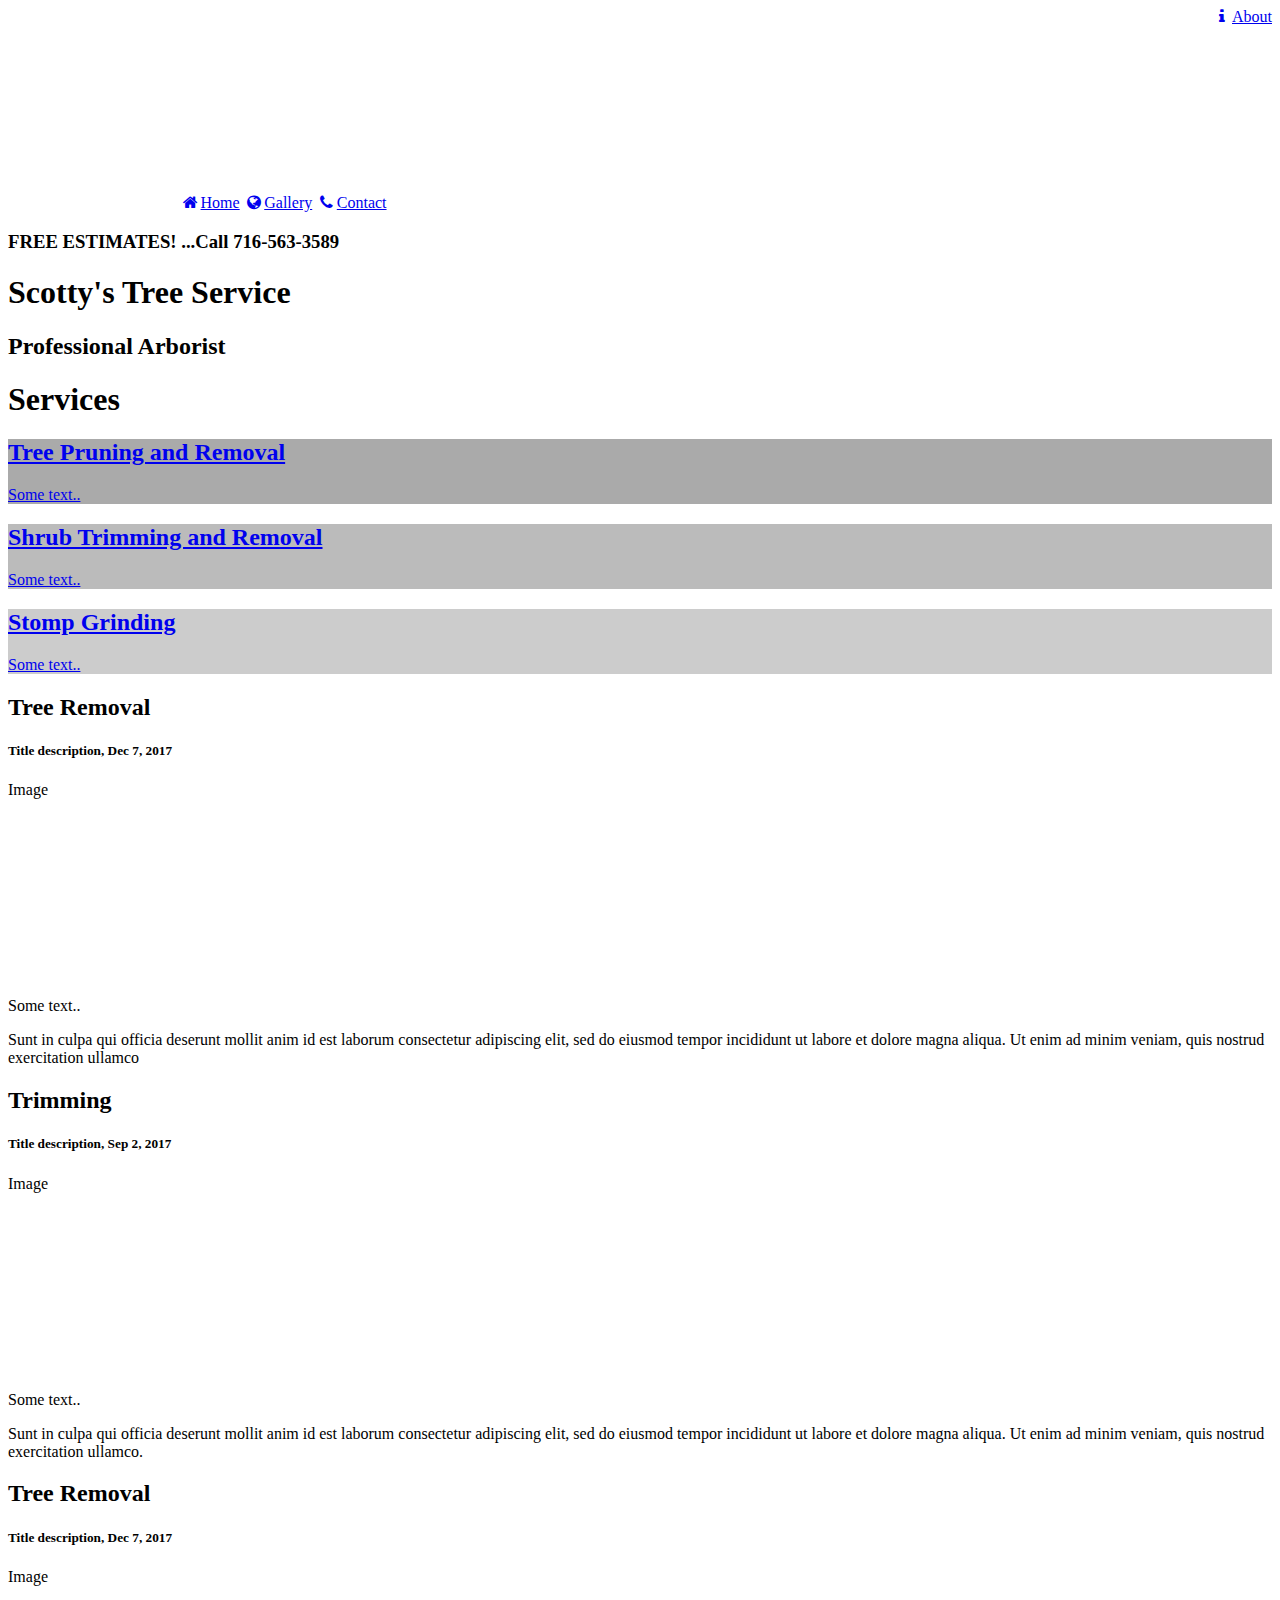
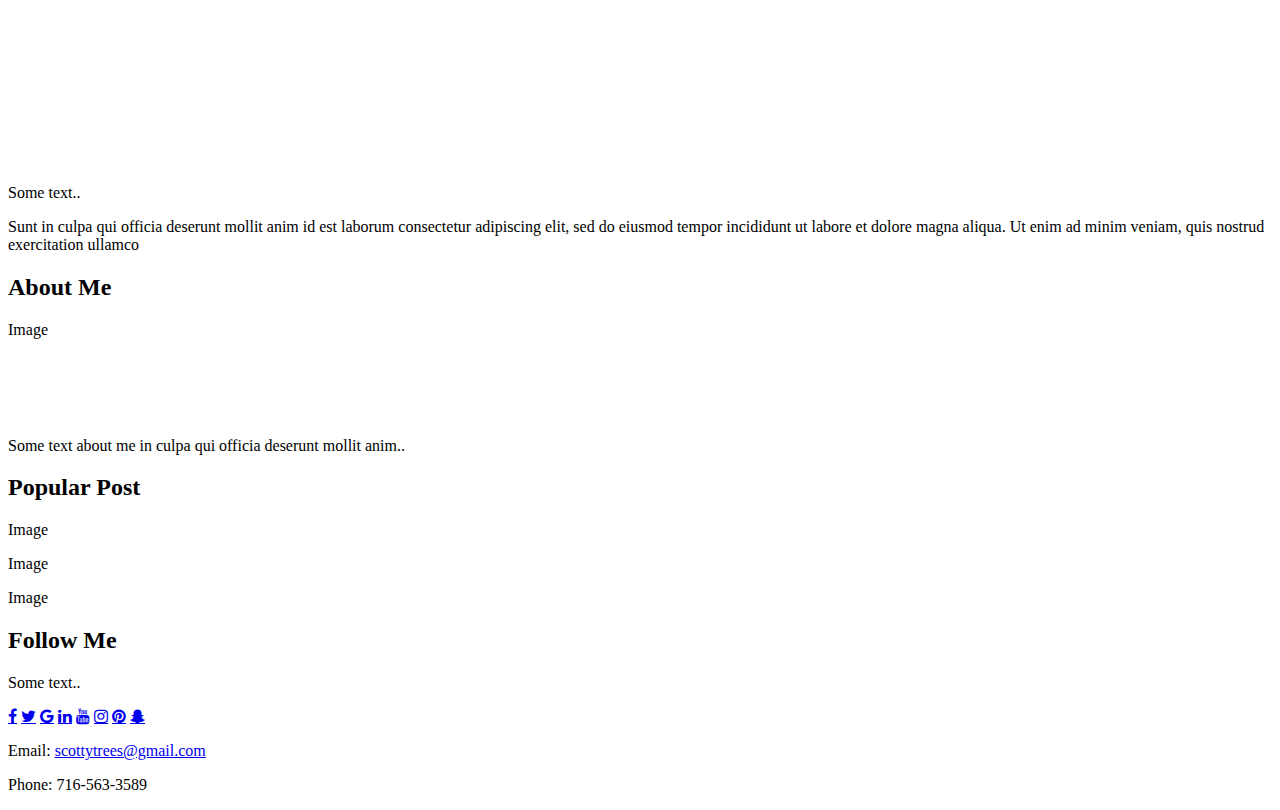
==== index.html @ 004c4400 "added pages" ====
<!DOCTYPE html>
<html lang="en">
<head>
    <meta charset="UTF-8">
    <meta http-equiv="X-UA-Compatible" content="IE=edge">
    <meta name="viewport" content="width=device-width, initial-scale=1.0">
    <title>Document</title>
    <meta name="description" content="My Website">

    <link rel="stylesheet" href="../final-project/css/style.css">
    <link rel="stylesheet" href="../final-project/css/buttons.css">
    <link rel="stylesheet" href="../final-project/css/services.css">
    
    <link rel="stylesheet" href="https://cdnjs.cloudflare.com/ajax/libs/font-awesome/4.7.0/css/font-awesome.min.css">
    <link rel="preconnect" href="https://fonts.googleapis.com">
    <link rel="preconnect" href="https://fonts.gstatic.com" crossorigin>
    <link href="https://fonts.googleapis.com/css2?family=PT+Sans:ital,wght@0,400;0,700;1,400;1,700&family=Ubuntu:ital@0;1&display=swap" rel="stylesheet">
</head>

<body>
    <!-- Navigation Bar -->
    <div class="topnav">
      <img class="navlogo" src="images/whitetreelogo.png" alt="Tree Logo">

      <a href="index.html"><i class="fa fa-fw fa-home"></i>Home</a>

      <a href="gallery.html"><i class="fa fa-fw fa-globe"></i>Gallery</a>
      
      <a href="contact.html"><i class="fa fa-fw fa-phone"></i>Contact</a>

      <a href="about.html" style="float:right"><i class="fa fa-fw fa-info"></i>About</a>

      <h3> FREE ESTIMATES! ...Call 716-563-3589</h3>
    </div>

    <!-- Header -->
    <div class="header">
      <h1>Scotty's Tree Service</h1>
      <h2>Professional Arborist</h2>
    </div>
    

    <div class="row">
        <h1 class="services">Services</h1>

      <a href="treeserve.html">
        <div 
          class="firstservice column" style="background-color:#aaa;">
          <h2>Tree Pruning and Removal</h2>
          <p>Some text..</p>
        </div>
      </a>

      <a href="shrubserve.html">
        <div         
          class="secondservice column" style="background-color:#bbb;">
          <h2>Shrub Trimming and Removal</h2>
          <p>Some text..</p>
        </div>
      </a>

      <a href="stompserve.html">
        <div 
          class="thirdservice column" style="background-color:#ccc;">
          <h2>Stomp Grinding</h2>
          <p>Some text..</p>
        </div>
      </a>

    </div>

    <div class="row">
      <div class="section">

        <div class="card">
          <h2>Tree Removal </h2>
          <h5>Title description, Dec 7, 2017</h5>
          <div class="img" style="height:200px;">Image</div>
          <p>Some text..</p>
          <p>Sunt in culpa qui officia deserunt mollit anim id est laborum consectetur adipiscing elit, sed do eiusmod tempor incididunt ut labore et dolore magna aliqua. Ut enim ad minim veniam, quis nostrud exercitation ullamco </p>
        </div>

        <div class="card">
         <h2>Trimming</h2>
         <h5>Title description, Sep 2, 2017</h5>
         <div class="img" style="height:200px;">Image</div>
         <p>Some text..</p>
         <p>Sunt in culpa qui officia deserunt mollit anim id est laborum consectetur adipiscing elit, sed do eiusmod tempor incididunt ut labore et dolore magna aliqua. Ut enim ad minim veniam, quis nostrud exercitation ullamco.</p>
        </div>

        <div class="card">
          <h2>Tree Removal </h2>
          <h5>Title description, Dec 7, 2017</h5>
          <div class="img" style="height:200px;">Image</div>
          <p>Some text..</p>
          <p>Sunt in culpa qui officia deserunt mollit anim id est laborum consectetur adipiscing elit, sed do eiusmod tempor incididunt ut labore et dolore magna aliqua. Ut enim ad minim veniam, quis nostrud exercitation ullamco </p>
        </div>

      </div>

      <div class="aside">

        <div class="card">
         <h2>About Me</h2>
         <div class="img" style="height:100px;">Image</div>
         <p>Some text about me in culpa qui officia deserunt mollit anim..</p>
        </div>

        <div class="card">
         <h2>Popular Post</h2>
         <div class="img"><p>Image</p></div>
         <div class="img"><p>Image</p></div>
         <div class="img"><p>Image</p></div>
        </div>

        <div class="card">
         <h2>Follow Me</h2>
         <p>Some text..</p>
        </div>
        
      </div>

    </div>
      
      <div class="footer">
        
        <a href="http://www.facebook.com" target="_blank" class="fa fa-facebook"><a> 
        <a href="http://www.twitter.com" target="_blank" class="fa fa-twitter"></a>
        <a href="http://www.google.com" target="_blank" class="fa fa-google"></a>
        <a href="http://www.linkedin.com" target="_blank" class="fa fa-linkedin"></a>
        <a href="http://www.youtube.com" target="_blank" class="fa fa-youtube"></a>
        <a href="http://www.instagram.com" target="_blank" class="fa fa-instagram"></a>
        <a href="http://www.pinterest.com" target="_blank" class="fa fa-pinterest"></a>
        <a href="http://www.snapchat.com" target="_blank" class="fa fa-snapchat-ghost"></a>

        <p>
          Email: <a href="mailto:scottytrees@gmail.com">scottytrees@gmail.com </a>
        </p>

        <p>
          Phone: 716-563-3589
        </p>
      
      </div>    

   
      

</body>
</html>
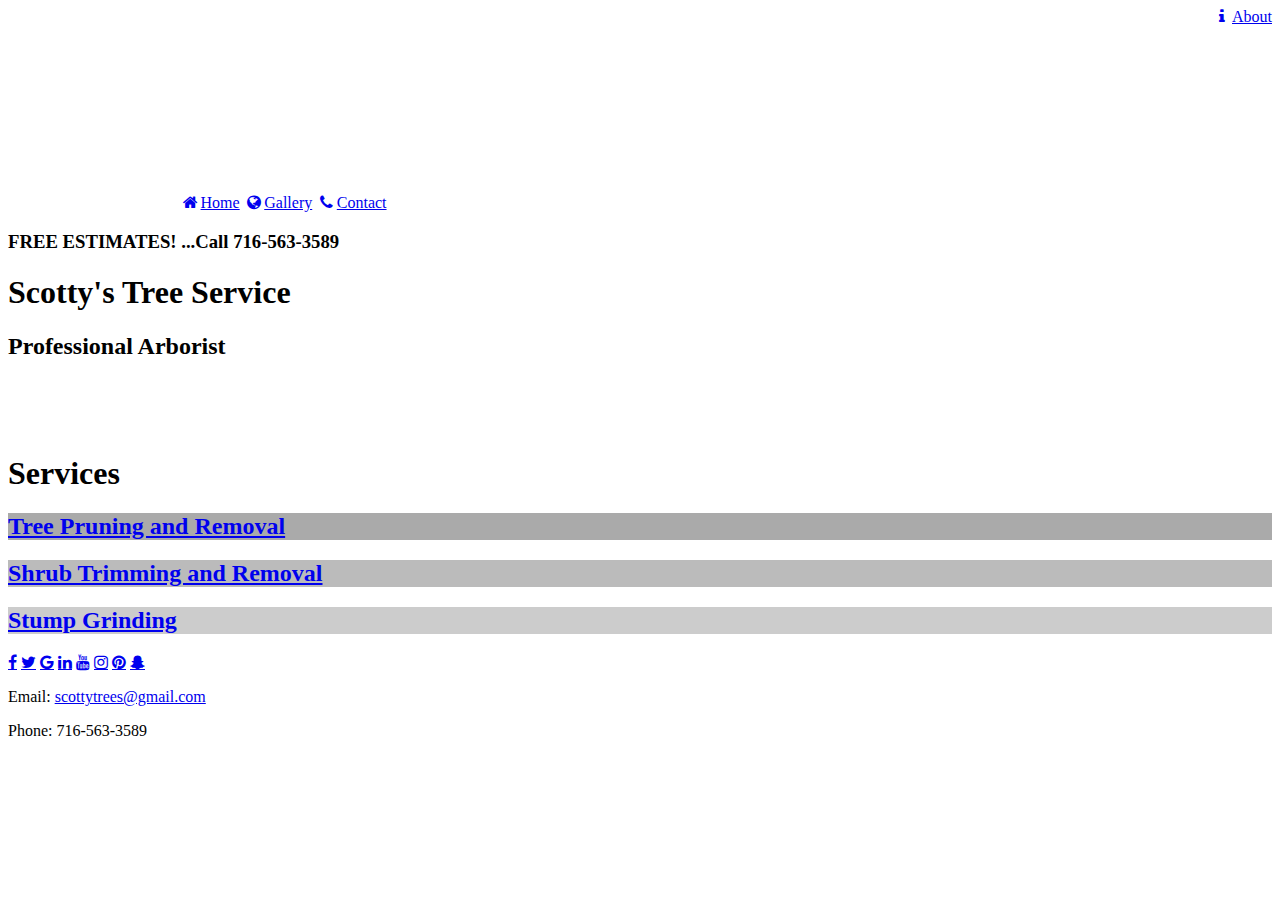
==== commit ced00044: "updated service pages" ====
--- a/index.html
+++ b/index.html
@@ -39,6 +39,9 @@
       <h2>Professional Arborist</h2>
     </div>
     
+    <br>
+    <br>
+    <br>
 
     <div class="row">
         <h1 class="services">Services</h1>
@@ -47,7 +50,6 @@
         <div 
           class="firstservice column" style="background-color:#aaa;">
           <h2>Tree Pruning and Removal</h2>
-          <p>Some text..</p>
         </div>
       </a>
 
@@ -55,72 +57,19 @@
         <div         
           class="secondservice column" style="background-color:#bbb;">
           <h2>Shrub Trimming and Removal</h2>
-          <p>Some text..</p>
         </div>
       </a>
 
-      <a href="stompserve.html">
+      <a href="stumpserve.html">
         <div 
           class="thirdservice column" style="background-color:#ccc;">
-          <h2>Stomp Grinding</h2>
-          <p>Some text..</p>
+          <h2>Stump Grinding</h2>
         </div>
       </a>
 
     </div>
 
-    <div class="row">
-      <div class="section">
-
-        <div class="card">
-          <h2>Tree Removal </h2>
-          <h5>Title description, Dec 7, 2017</h5>
-          <div class="img" style="height:200px;">Image</div>
-          <p>Some text..</p>
-          <p>Sunt in culpa qui officia deserunt mollit anim id est laborum consectetur adipiscing elit, sed do eiusmod tempor incididunt ut labore et dolore magna aliqua. Ut enim ad minim veniam, quis nostrud exercitation ullamco </p>
-        </div>
-
-        <div class="card">
-         <h2>Trimming</h2>
-         <h5>Title description, Sep 2, 2017</h5>
-         <div class="img" style="height:200px;">Image</div>
-         <p>Some text..</p>
-         <p>Sunt in culpa qui officia deserunt mollit anim id est laborum consectetur adipiscing elit, sed do eiusmod tempor incididunt ut labore et dolore magna aliqua. Ut enim ad minim veniam, quis nostrud exercitation ullamco.</p>
-        </div>
-
-        <div class="card">
-          <h2>Tree Removal </h2>
-          <h5>Title description, Dec 7, 2017</h5>
-          <div class="img" style="height:200px;">Image</div>
-          <p>Some text..</p>
-          <p>Sunt in culpa qui officia deserunt mollit anim id est laborum consectetur adipiscing elit, sed do eiusmod tempor incididunt ut labore et dolore magna aliqua. Ut enim ad minim veniam, quis nostrud exercitation ullamco </p>
-        </div>
-
-      </div>
-
-      <div class="aside">
-
-        <div class="card">
-         <h2>About Me</h2>
-         <div class="img" style="height:100px;">Image</div>
-         <p>Some text about me in culpa qui officia deserunt mollit anim..</p>
-        </div>
-
-        <div class="card">
-         <h2>Popular Post</h2>
-         <div class="img"><p>Image</p></div>
-         <div class="img"><p>Image</p></div>
-         <div class="img"><p>Image</p></div>
-        </div>
-
-        <div class="card">
-         <h2>Follow Me</h2>
-         <p>Some text..</p>
-        </div>
-        
-      </div>
-
-    </div>
+    
       
       <div class="footer">
         
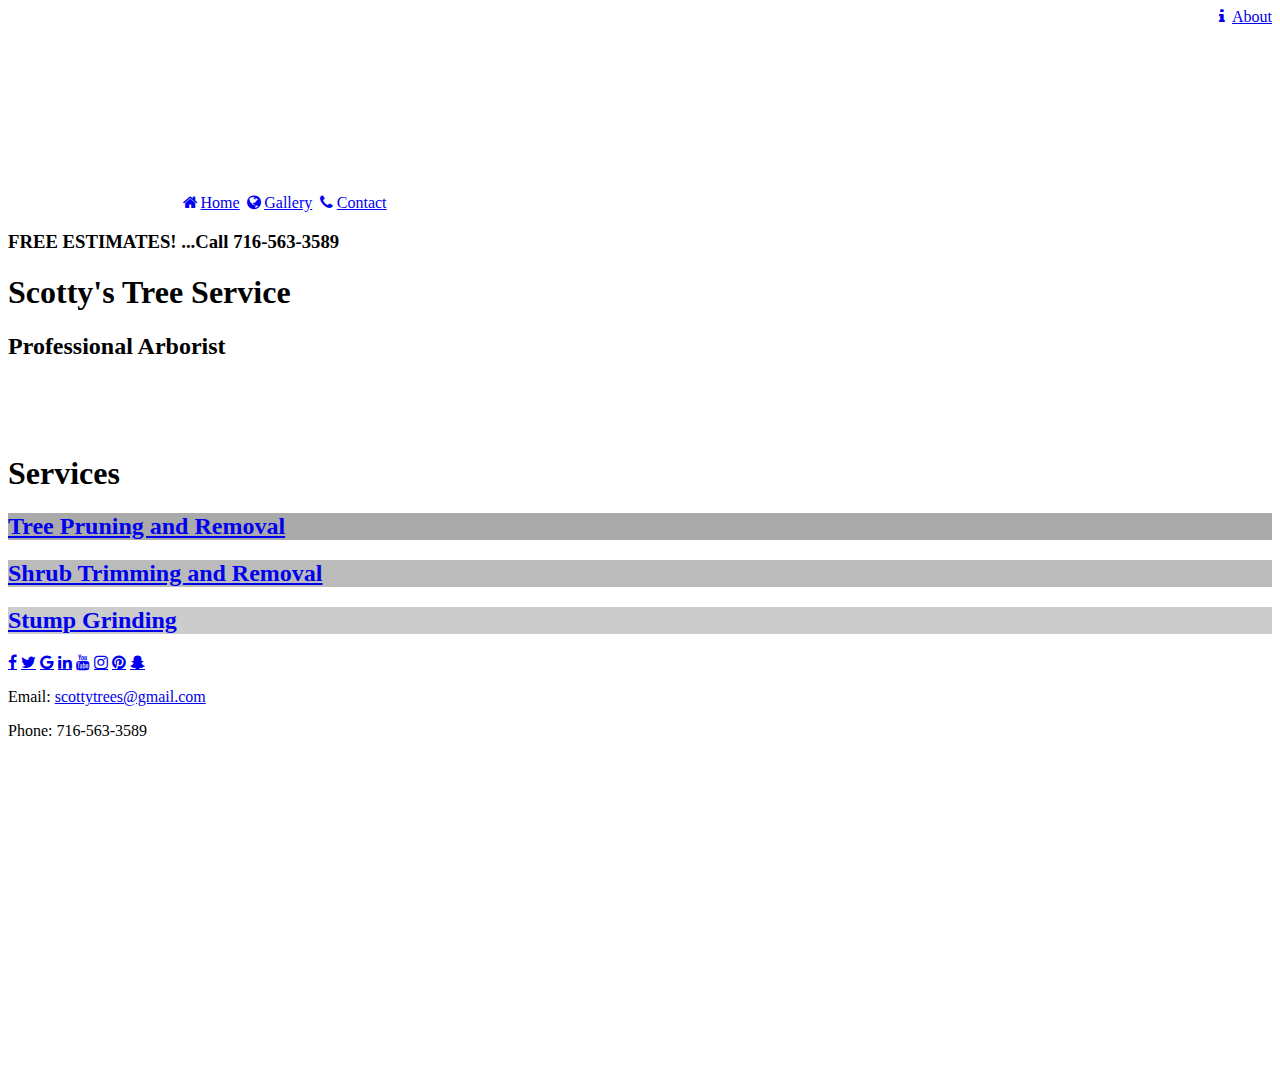
==== commit 14cb2ef7: "added maps to the footer" ====
--- a/index.html
+++ b/index.html
@@ -90,6 +90,8 @@
           Phone: 716-563-3589
         </p>
       
+        <iframe src="https://www.google.com/maps/embed?pb=!1m18!1m12!1m3!1d2917.1803955301775!2d-78.88093845712727!3d43.016589985255635!2m3!1f0!2f0!3f0!3m2!1i1024!2i768!4f13.1!3m3!1m2!1s0x89d36dd5c765241d%3A0xcd8485c69e265035!2s100%20Seymour%20St%2C%20Tonawanda%2C%20NY%2014150!5e0!3m2!1sen!2sus!4v1645139683409!5m2!1sen!2sus" width="400" height="300" style="border:0;" allowfullscreen="" loading="lazy"></iframe>
+        
       </div>    
 
    
